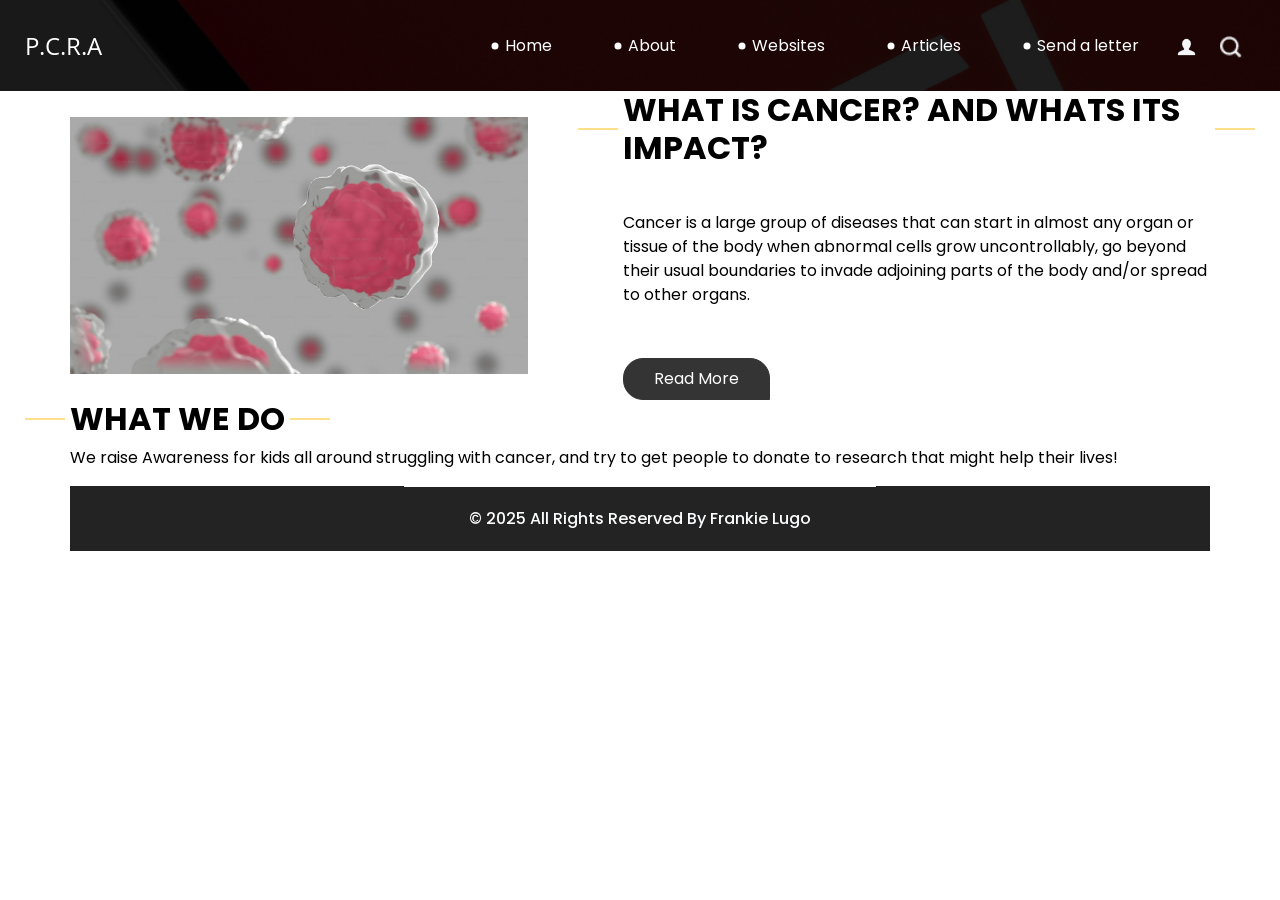
==== about.html @ deb6387a "Update about.html" ====
<!DOCTYPE html>
<html>

<head>
  <!-- Basic -->
  <meta charset="utf-8" />
  <meta http-equiv="X-UA-Compatible" content="IE=edge" />
  <!-- Mobile Metas -->
  <meta name="viewport" content="width=device-width, initial-scale=1, shrink-to-fit=no" />
  <!-- Site Metas -->
  <meta name="keywords" content="" />
  <meta name="description" content="" />
  <meta name="author" content="" />

  <title>About </title>

  <!-- slider stylesheet -->
  <!-- slider stylesheet -->
  <link rel="stylesheet" type="text/css" href="https://cdnjs.cloudflare.com/ajax/libs/OwlCarousel2/2.3.4/assets/owl.carousel.min.css" />

  <!-- bootstrap core css -->
  <link rel="stylesheet" type="text/css" href="css/bootstrap.css" />

  <!-- fonts style -->
  <link href="https://fonts.googleapis.com/css?family=Open+Sans:400,700|Poppins:400,700&display=swap" rel="stylesheet">
  <!-- Custom styles for this template -->
  <link href="css/style.css" rel="stylesheet" />
  <!-- responsive style -->
  <link href="css/responsive.css" rel="stylesheet" />
</head>

<body class="sub_page">
  <div class="hero_area">
    <!-- header section strats -->
    <header class="header_section">
      <div class="container-fluid">
        <nav class="navbar navbar-expand-lg custom_nav-container pt-3">
          <a class="navbar-brand" href="index.html">
            <span>
              P.C.R.A
            </span>
          </a>
          <button class="navbar-toggler" type="button" data-toggle="collapse" data-target="#navbarSupportedContent" aria-controls="navbarSupportedContent" aria-expanded="false" aria-label="Toggle navigation">
            <span class="navbar-toggler-icon"></span>
          </button>

          <div class="collapse navbar-collapse" id="navbarSupportedContent">
            <div class="d-flex ml-auto flex-column flex-lg-row align-items-center">
              <ul class="navbar-nav  ">
                <li class="nav-item active">
                  <a class="nav-link" href="index.html">Home <span class="sr-only">(current)</span></a>
                </li>
                <li class="nav-item">
                  <a class="nav-link" href="about.html"> About </a>
                </li>
                <li class="nav-item">
                  <a class="nav-link" href="do.html"> Websites</a>
                </li>
                <li class="nav-item">
                  <a class="nav-link" href="portfolio.html"> Articles </a>
                </li>
                <li class="nav-item">
                  <a class="nav-link" href="contact.html">Send a letter</a>
                </li>
              </ul>
              <div class="user_option">
                <a href="">
                  <img src="images/user.png" alt="">
                </a>
                <form class="form-inline my-2 my-lg-0 ml-0 ml-lg-4 mb-3 mb-lg-0">
                  <button class="btn  my-2 my-sm-0 nav_search-btn" type="submit"></button>
                </form>
              </div>
            </div>
          </div>
        </nav>
      </div>
    </header>
    <!-- end header section -->
  </div>


  <!-- who section -->

  <section class="who_section ">
    <div class="container">
      <div class="row">
        <div class="col-md-5">
          <div class="img-box">
            <img src="images/Cancer phot.jpeg" alt="">
          </div>
        </div>
        <div class="col-md-7">
          <div class="detail-box">
            <div class="heading_container">
              <h2>
                What is cancer? And whats its impact?
              </h2>
            </div>
            <p>
              Cancer is a large group of diseases that can start in almost any organ or tissue of the body when abnormal cells grow uncontrollably, go beyond their usual boundaries to invade adjoining parts of the body and/or spread to other organs.
            </p>
            <div>
              <a href="https://www.cancer.gov/about-cancer/understanding/what-is-cancer#:~:text=Cancer%20is%20a%20disease%20caused,are%20also%20called%20genetic%20changes.">
                Read More
              </a>
            </div>
          </div>
        </div>
      </div>
    </div>
  </section>

  <!-- end who section -->


  <!-- info section -->
  <div class="container">
    <div class="heading_container">
      <h2>
        What we do
      </h2>
      <p>
        We raise Awareness for kids all around struggling with cancer, and try to get people to donate to research that might help their lives!
      </p>
    </div>
   
  <!-- end info_section -->


  <!-- footer section -->
  <section class="container-fluid footer_section">
    <p>
      &copy; 2025 All Rights Reserved By Frankie Lugo
    </p>
  </section>
  <!-- footer section -->

  <script type="text/javascript" src="js/jquery-3.4.1.min.js"></script>
  <script type="text/javascript" src="js/bootstrap.js"></script>
  <script type="text/javascript" src="https://cdnjs.cloudflare.com/ajax/libs/OwlCarousel2/2.3.4/owl.carousel.min.js">
  </script>
  <!-- owl carousel script 
    -->
  <script type="text/javascript">
    $(".owl-carousel").owlCarousel({
      loop: true,
      margin: 0,
      navText: [],
      center: true,
      autoplay: true,
      autoplayHoverPause: true,
      responsive: {
        0: {
          items: 1
        },
        1000: {
          items: 3
        }
      }
    });
  </script>
  <!-- end owl carousel script -->

</body>

</html>
---- css/style.css ----
body {
  font-family: "Poppins", sans-serif;
  color: #000000;
  background-color: #ffffff;
}

.layout_padding {
  padding: 75px 0;
}

.layout_padding2 {
  padding: 45px 0;
}

.layout_padding2-top {
  padding-top: 45px;
}

.layout_padding2-bottom {
  padding-bottom: 45px;
}

.layout_padding-top {
  padding-top: 75px;
}

.layout_padding-bottom {
  padding-bottom: 75px;
}

.heading_container {
  display: -webkit-box;
  display: -ms-flexbox;
  display: flex;
  -webkit-box-orient: vertical;
  -webkit-box-direction: normal;
      -ms-flex-direction: column;
          flex-direction: column;
  -webkit-box-align: start;
      -ms-flex-align: start;
          align-items: flex-start;
}

.heading_container h2 {
  font-weight: bold;
  text-transform: uppercase;
  position: relative;
}

.heading_container h2::before, .heading_container h2::after {
  content: "";
  position: absolute;
  top: 50%;
  width: 40px;
  height: 1px;
  background-color: #fec016;
}

.heading_container h2::before {
  left: -5px;
  -webkit-transform: translate(-100%, -50%);
          transform: translate(-100%, -50%);
}

.heading_container h2::after {
  right: -5px;
  -webkit-transform: translate(100%, -50%);
          transform: translate(100%, -50%);
}

/*header section*/
.hero_area {
  height: 100vh;
  background-color: #b5caee;
  background-image: url(../images/hero-bg.jpg);
  background-size: cover;
}

.sub_page .hero_area {
  height: auto;
}

.sub_page .who_section.layout_padding {
  padding-top: 0;
}

.hero_area.sub_pages {
  height: auto;
}

.header_section .container-fluid {
  padding-right: 25px;
  padding-left: 25px;
}

.header_section .nav_container {
  margin: 0 auto;
}

.custom_nav-container.navbar-expand-lg .navbar-nav .nav-link {
  margin: 10px 30px;
  color: #ffffff;
  text-align: center;
  position: relative;
}

.custom_nav-container.navbar-expand-lg .navbar-nav .nav-link::before {
  content: "";
  position: absolute;
  top: 50%;
  left: -2px;
  -webkit-transform: translate(-50%, -50%);
          transform: translate(-50%, -50%);
  width: 7px;
  height: 7px;
  border-radius: 100%;
  background-color: #ffffff;
}

a,
a:hover,
a:focus {
  text-decoration: none;
}

a:hover,
a:focus {
  color: initial;
}

.btn,
.btn:focus {
  outline: none !important;
  -webkit-box-shadow: none;
          box-shadow: none;
}

.user_option {
  display: -webkit-box;
  display: -ms-flexbox;
  display: flex;
  -webkit-box-align: center;
      -ms-flex-align: center;
          align-items: center;
}

.custom_nav-container .nav_search-btn {
  background-image: url(../images/search-icon.png);
  background-size: 22px;
  background-repeat: no-repeat;
  background-position-y: 7px;
  width: 35px;
  height: 35px;
  padding: 0;
  border: none;
}

.navbar-brand {
  display: -webkit-box;
  display: -ms-flexbox;
  display: flex;
  -webkit-box-align: center;
      -ms-flex-align: center;
          align-items: center;
  font-family: 'Open Sans', sans-serif;
}

.navbar-brand span {
  font-size: 24px;
  color: #ffffff;
}

.custom_nav-container {
  z-index: 99999;
  padding: 15px 0;
}

.custom_nav-container .navbar-toggler {
  outline: none;
}

.custom_nav-container .navbar-toggler .navbar-toggler-icon {
  background-image: url(../images/menu.png);
  background-size: 55px;
}

/*end header section*/
.slider_section {
  height: 90%;
  display: -webkit-box;
  display: -ms-flexbox;
  display: flex;
  -webkit-box-align: center;
      -ms-flex-align: center;
          align-items: center;
  color: #ffffff;
}

.slider_section .detail-box {
  text-align: center;
  margin-bottom: 110px;
}

.slider_section .detail-box h1 {
  font-size: 4rem;
  text-transform: uppercase;
}

.slider_section .detail-box h2 {
  text-transform: uppercase;
}

.slider_section .detail-box p {
  margin-top: 25px;
}

.slider_section .detail-box a {
  display: inline-block;
  padding: 10px 55px;
  background-color: #ffffff;
  border: 1px solid #ffffff;
  color: #000000;
  border-radius: 20px 20px 0 20px;
  margin-top: 35px;
}

.slider_section .detail-box a:hover {
  background-color: transparent;
  color: #ffffff;
}

.slider_section #carouselExampleIndicators {
  bottom: 0;
}

.slider_section #carouselExampleIndicators li {
  width: 15px;
  height: 15px;
  background-color: transparent;
  border: 3px solid #ffffff;
  border-radius: 100%;
  opacity: 1;
}

.do_section .heading_container {
  -webkit-box-align: center;
      -ms-flex-align: center;
          align-items: center;
  text-align: center;
}

.do_section .do_container {
  display: -webkit-box;
  display: -ms-flexbox;
  display: flex;
  -ms-flex-wrap: wrap;
      flex-wrap: wrap;
  -webkit-box-pack: center;
      -ms-flex-pack: center;
          justify-content: center;
  padding-top: 10px;
}

.do_section .do_container .box {
  text-align: center;
  position: relative;
  z-index: 5;
  margin: 35px 25px 0 25px;
}

.do_section .do_container .box .img-box {
  width: 120px;
  height: 120px;
  display: -webkit-box;
  display: -ms-flexbox;
  display: flex;
  -webkit-box-pack: center;
      -ms-flex-pack: center;
          justify-content: center;
  -webkit-box-align: center;
      -ms-flex-align: center;
          align-items: center;
  background-color: #353434;
  border-radius: 100%;
}

.do_section .do_container .box .img-box img {
  width: 45px;
}

.do_section .do_container .box .detail-box {
  margin-top: 35px;
}

.do_section .do_container .box:hover .img-box {
  background-color: #fec016;
}

.do_section .do_container .arrow_bg::before {
  content: "";
  position: absolute;
  top: -23px;
  left: -17px;
  width: 262%;
  height: 90%;
  z-index: 3;
  background-size: cover;
}

.do_section .do_container .arrow-start::before {
  background-image: url(../images/arrow-start.png);
}

.do_section .do_container .arrow-middle::before {
  background-image: url(../images/arrow-middle.png);
}

.do_section .do_container .arrow-end::before {
  background-image: url(../images/arrow-end.png);
}

.who_section .row {
  -webkit-box-align: center;
      -ms-flex-align: center;
          align-items: center;
}

.who_section .img-box img {
  width: 100%;
}

.who_section .detail-box {
  margin-left: 65px;
}

.who_section .detail-box p {
  margin-top: 35px;
}

.who_section .detail-box a {
  display: inline-block;
  padding: 8px 30px;
  background-color: #353434;
  border: 1px solid #353434;
  color: #ffffff;
  border-radius: 20px 20px 0 20px;
  margin-top: 35px;
}

.who_section .detail-box a:hover {
  background-color: transparent;
  color: #353434;
}

.work_section .work_container {
  display: -webkit-box;
  display: -ms-flexbox;
  display: flex;
  -ms-flex-wrap: wrap;
      flex-wrap: wrap;
  margin: 0 -1%;
}

.work_section .work_container .box {
  min-width: 300px;
  display: -webkit-box;
  display: -ms-flexbox;
  display: flex;
  -webkit-box-align: stretch;
      -ms-flex-align: stretch;
          align-items: stretch;
}

.work_section .work_container .box img {
  width: 100%;
}

.work_section .work_container .box.b-2, .work_section .work_container .box.b-3 {
  width: 43.5%;
}

.work_section .work_container .box.b-1, .work_section .work_container .box.b-4 {
  width: 56.5%;
}

.client_section {
  padding-bottom: 150px;
}

.client_section .heading_container {
  -webkit-box-align: center;
      -ms-flex-align: center;
          align-items: center;
  margin-bottom: 45px;
}

.client_section .box {
  padding: 20px;
  display: -webkit-box;
  display: -ms-flexbox;
  display: flex;
  -webkit-box-orient: vertical;
  -webkit-box-direction: normal;
      -ms-flex-direction: column;
          flex-direction: column;
  -webkit-box-align: center;
      -ms-flex-align: center;
          align-items: center;
  text-align: center;
  margin: 20px;
}

.client_section .box .img-box {
  width: 60px;
}

.client_section .box .img-box img {
  width: 100%;
}

.client_section .box .detail-box {
  margin-top: 35px;
  display: -webkit-box;
  display: -ms-flexbox;
  display: flex;
  -webkit-box-orient: vertical;
  -webkit-box-direction: normal;
      -ms-flex-direction: column;
          flex-direction: column;
  -webkit-box-align: center;
      -ms-flex-align: center;
          align-items: center;
}

.client_section .box .detail-box h5 {
  text-transform: uppercase;
  font-weight: bold;
  font-size: 18px;
}

.client_section .box .detail-box h5 span {
  text-transform: none;
  font-size: 16px;
  font-weight: normal;
  color: #fec016;
}

.client_section .box .detail-box img {
  width: 15px;
  margin: 35px 0;
}

.client_section .carousel-wrap {
  margin: 0 auto;
  padding: 0;
  position: relative;
}

.client_section .owl-nav > div {
  margin-top: -26px;
  position: absolute;
  top: 50%;
  color: #cdcbcd;
}

.client_section .owl-carousel .owl-nav .owl-prev,
.client_section .owl-carousel .owl-nav .owl-next {
  width: 50px;
  height: 50px;
  background-color: #000000;
  background-size: 16px;
  background-position: center;
  border-radius: 100%;
  background-repeat: no-repeat;
  position: absolute;
  bottom: -75px;
  outline: none;
}

.client_section .owl-carousel .owl-nav .owl-prev:hover,
.client_section .owl-carousel .owl-nav .owl-next:hover {
  background-color: rgba(0, 0, 0, 0.8);
}

.client_section .owl-carousel .owl-nav .owl-prev {
  background-image: url(../images/prev.png);
  left: 50%;
  -webkit-transform: translateX(-102%);
          transform: translateX(-102%);
}

.client_section .owl-carousel .owl-nav .owl-next {
  right: 50%;
  background-image: url(../images/next.png);
  -webkit-transform: translateX(102%);
          transform: translateX(102%);
}

.client_section .owl-carousel .owl-dots.disabled,
.client_section .owl-carousel .owl-nav.disabled {
  display: block;
}

.client_section .owl-item.active.center .box {
  -webkit-box-shadow: 0 0 20px 0 rgba(0, 0, 0, 0.2);
          box-shadow: 0 0 20px 0 rgba(0, 0, 0, 0.2);
}

.target_section {
  background-image: url(../images/target-bg.jpg);
  background-size: cover;
  color: #ffffff;
  text-align: center;
}

.target_section .detail-box {
  margin: 30px 0;
}

.target_section h2 {
  font-weight: bold;
}

.target_section h5 {
  font-size: 18px;
  font-weight: 500;
}

/* contact section */
.contact_section .heading_container {
  -webkit-box-align: center;
      -ms-flex-align: center;
          align-items: center;
}

.contact_section .contact-form {
  padding: 25px;
  border-radius: 20px;
}

.contact_section .contact-form input {
  border: none;
  outline: none;
  background-color: transparent;
  width: 100%;
  margin: 15px 0;
  padding: 10px 20px;
  border: 1px solid rgba(0, 0, 0, 0.4);
  border-radius: 30px;
}

.contact_section .contact-form input.input_message {
  height: 175px;
}

.contact_section .contact-form input::-webkit-input-placeholder {
  color: rgba(0, 0, 0, 0.4);
}

.contact_section .contact-form input:-ms-input-placeholder {
  color: rgba(0, 0, 0, 0.4);
}

.contact_section .contact-form input::-ms-input-placeholder {
  color: rgba(0, 0, 0, 0.4);
}

.contact_section .contact-form input::placeholder {
  color: rgba(0, 0, 0, 0.4);
}

.contact_section .contact-form button {
  border: none;
  outline: none;
  padding: 12px 50px;
  text-transform: uppercase;
  margin-top: 25px;
  background-color: #fec913;
  color: #fff;
  border-radius: 30px;
}

.contact_section .map_img-box {
  width: 80%;
  margin: 25px auto 0 auto;
}

.contact_section .map_img-box img {
  width: 100%;
}

/* end contact section */
.info_section {
  background-color: #232323;
  color: #ffffff;
  padding: 90px 0 45px 0;
}

.info_section h5 {
  margin-bottom: 25px;
  font-size: 24px;
}

.info_section .info_insta .insta_container > div {
  display: -webkit-box;
  display: -ms-flexbox;
  display: flex;
}

.info_section .info_insta .insta_container img {
  width: 100%;
}

.info_section .info_insta .insta_container .insta-box {
  margin: 5px;
  display: -webkit-box;
  display: -ms-flexbox;
  display: flex;
  -webkit-box-align: stretch;
      -ms-flex-align: stretch;
          align-items: stretch;
  background-color: #ffffff;
  padding: 10px 20px;
}

.info_section .info_contact .img-box {
  width: 35px;
  display: -webkit-box;
  display: -ms-flexbox;
  display: flex;
  -webkit-box-pack: center;
      -ms-flex-pack: center;
          justify-content: center;
}

.info_section .info_contact p {
  margin: 0;
}

.info_section .info_contact > div {
  display: -webkit-box;
  display: -ms-flexbox;
  display: flex;
  -webkit-box-align: center;
      -ms-flex-align: center;
          align-items: center;
  margin: 20px 0;
}

.info_section .info_contact > div img {
  height: auto;
  margin-right: 12px;
}

.info_section .info_form form input {
  outline: none;
  width: 100%;
  padding: 7px 10px;
}

.info_section .info_form form button {
  display: inline-block;
  padding: 8px 30px;
  background-color: #fbca47;
  border: 1px solid #fbca47;
  color: #ffffff;
  margin-top: 15px;
  text-transform: uppercase;
  font-size: 15px;
}

.info_section .info_form form button:hover {
  background-color: transparent;
  color: #fbca47;
}

.info_section .info_form .social_box {
  margin-top: 35px;
  width: 100%;
  display: -webkit-box;
  display: -ms-flexbox;
  display: flex;
}

.info_section .info_form .social_box a {
  margin-right: 25px;
}

/* footer section*/
.footer_section {
  background-color: #232323;
  font-weight: 500;
  display: -webkit-box;
  display: -ms-flexbox;
  display: flex;
  -webkit-box-pack: center;
      -ms-flex-pack: center;
          justify-content: center;
}

.footer_section p {
  padding: 20px 65px;
  color: #fbfcfd;
  margin: 0 auto;
  text-align: center;
  border-top: 1px solid #ffffff;
}

.footer_section a {
  color: #fbfcfd;
}

/* end footer section*/
/*# sourceMappingURL=style.css.map */
---- css/responsive.css ----
@media (max-width: 1120px) {
    .hero_area {
        height: auto;
    }

    .slider_section {
        padding: 50px 0;
    }

}

@media (max-width: 992px) {
    .user_option {
        flex-direction: column;
    }

    .custom_nav-container .nav_search-btn {
        background-position: center;
        margin-top: 10px;
    }

    .user_option a {
        margin-bottom: 10px;
    }

    .custom_nav-container.navbar-expand-lg .navbar-nav .nav-link {
        padding: 0 5px;
    }
}

@media (max-width: 768px) {

    .info_section .col-md-3 {
        text-align: center;
    }

    .info_section .col-md-3:not(:nth-last-child(1)) {
        margin-bottom: 35px;
    }

    .who_section .detail-box {
        margin-left: 15px;
        margin-top: 35px;
    }

    .work_section .work_container .box.b-1,
    .work_section .work_container .box.b-2,
    .work_section .work_container .box.b-3,
    .work_section .work_container .box.b-4 {
        width: 100%;
    }

    .info_section .col-md-3>div {
        display: flex;
        flex-direction: column;
        align-items: center;
    }

    .info_section .info_form .social_box {
        justify-content: center;
    }

    .info_section .info_form .social_box a {
        margin: 0 10px;
    }

    .footer_section p {
        padding: 20px 30px;
    }
}

@media (max-width: 576px) {
    .slider_section .detail-box h1 {
        font-size: 3.5rem;
    }

    .do_section .do_container .arrow_bg::before {
        display: none;
    }
}

@media (max-width: 480px) {}

@media (max-width: 420px) {
    .slider_section .detail-box h2 {
        font-size: 1.5rem;
    }

    .slider_section .detail-box h1 {
        font-size: 3rem;
    }
}

@media (max-width: 360px) {}

@media (min-width: 1200px) {
    .container {
        max-width: 1170px;
    }
}
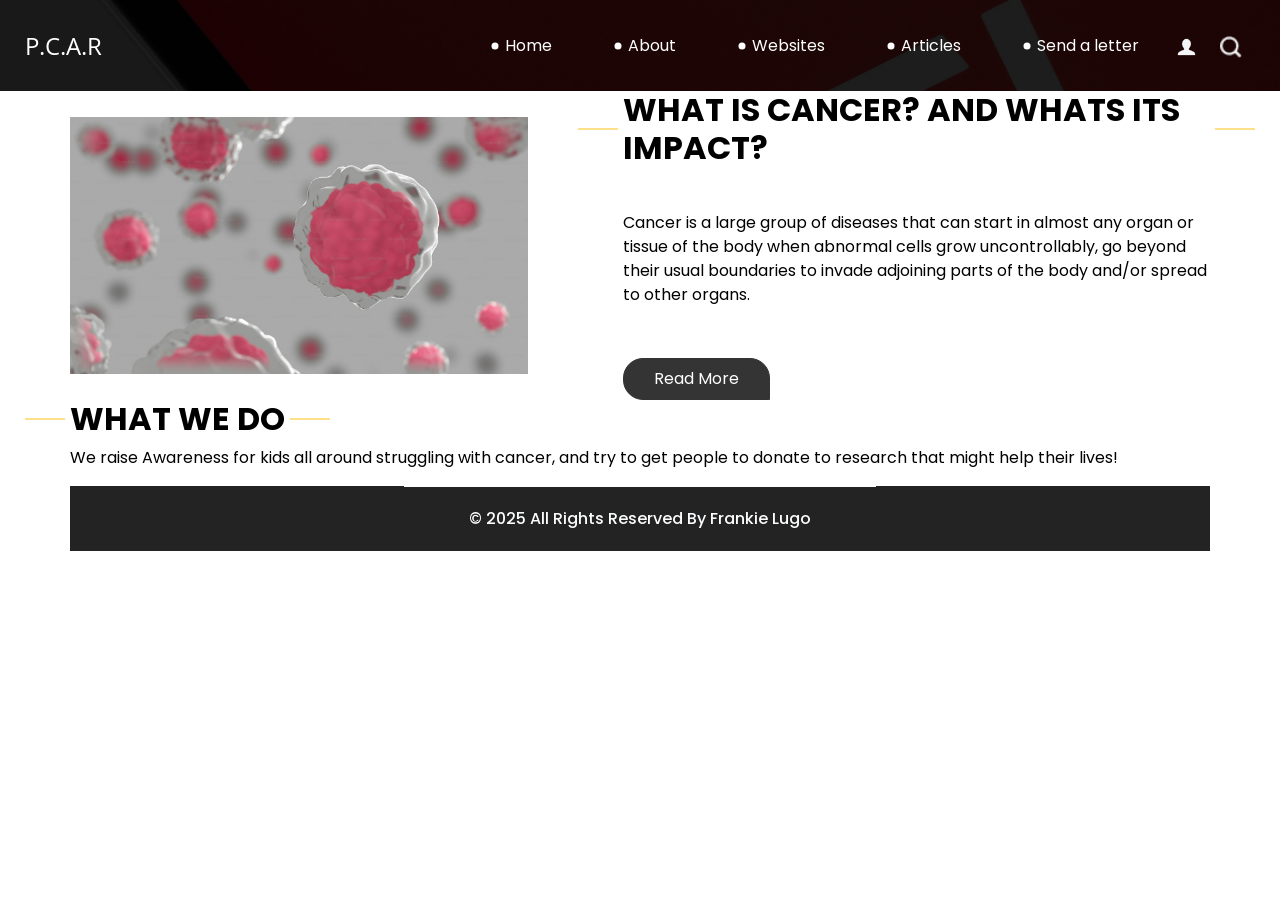
==== commit 72c77120: "Update about.html" ====
--- a/about.html
+++ b/about.html
@@ -37,7 +37,7 @@
         <nav class="navbar navbar-expand-lg custom_nav-container pt-3">
           <a class="navbar-brand" href="index.html">
             <span>
-              P.C.R.A
+              P.C.A.R
             </span>
           </a>
           <button class="navbar-toggler" type="button" data-toggle="collapse" data-target="#navbarSupportedContent" aria-controls="navbarSupportedContent" aria-expanded="false" aria-label="Toggle navigation">
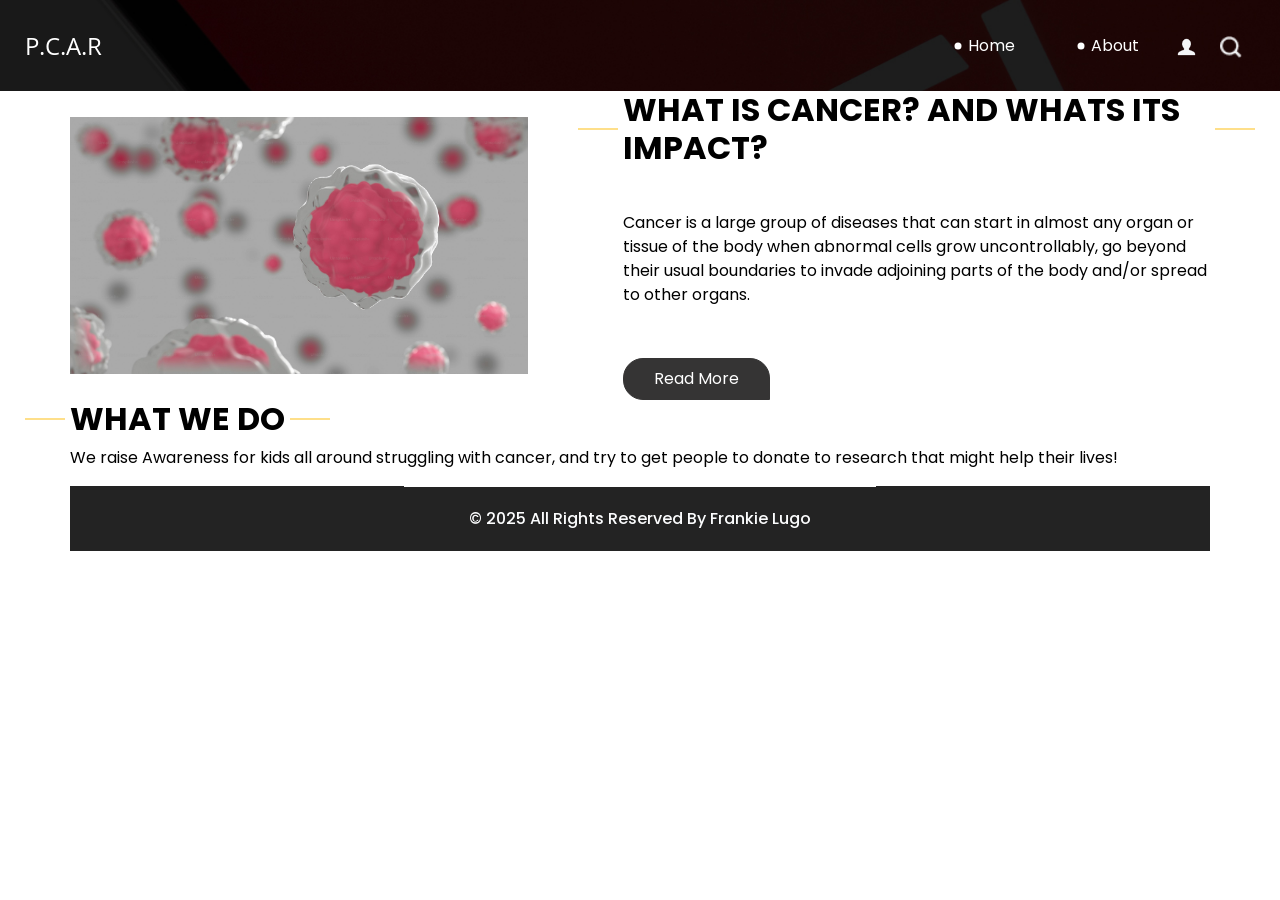
==== commit 23fac671: "Update about.html" ====
--- a/about.html
+++ b/about.html
@@ -53,15 +53,7 @@
                 <li class="nav-item">
                   <a class="nav-link" href="about.html"> About </a>
                 </li>
-                <li class="nav-item">
-                  <a class="nav-link" href="do.html"> Websites</a>
-                </li>
-                <li class="nav-item">
-                  <a class="nav-link" href="portfolio.html"> Articles </a>
-                </li>
-                <li class="nav-item">
-                  <a class="nav-link" href="contact.html">Send a letter</a>
-                </li>
+        
               </ul>
               <div class="user_option">
                 <a href="">
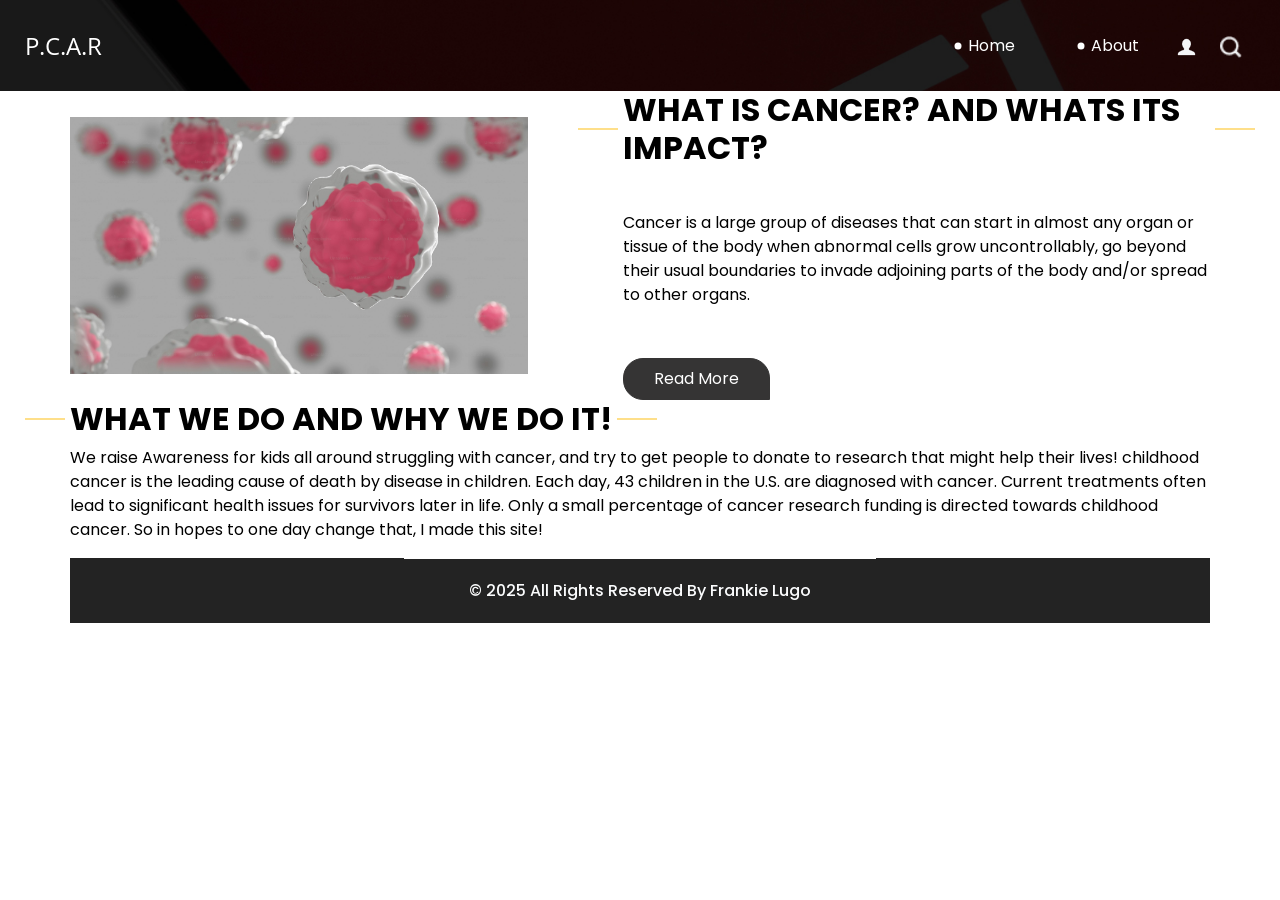
==== commit 1d8ee933: "Update about.html" ====
--- a/about.html
+++ b/about.html
@@ -110,10 +110,10 @@
   <div class="container">
     <div class="heading_container">
       <h2>
-        What we do
+        What we do and why we do it!
       </h2>
       <p>
-        We raise Awareness for kids all around struggling with cancer, and try to get people to donate to research that might help their lives!
+        We raise Awareness for kids all around struggling with cancer, and try to get people to donate to research that might help their lives!  childhood cancer is the leading cause of death by disease in children. Each day, 43 children in the U.S. are diagnosed with cancer. Current treatments often lead to significant health issues for survivors later in life. Only a small percentage of cancer research funding is directed towards childhood cancer. So in hopes to one day change that, I made this site!
       </p>
     </div>
    
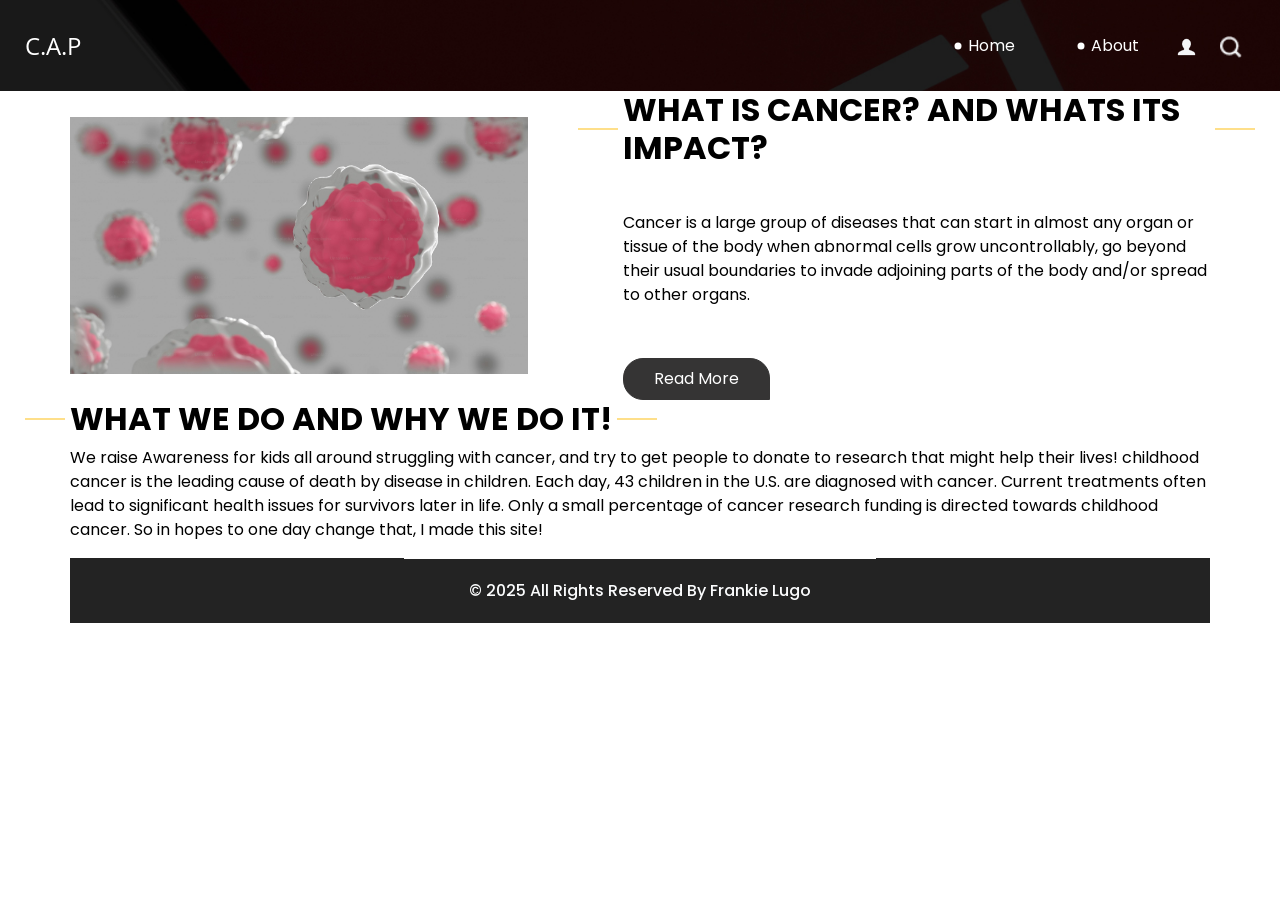
==== commit 405fb7a5: "Update about.html" ====
--- a/about.html
+++ b/about.html
@@ -37,7 +37,7 @@
         <nav class="navbar navbar-expand-lg custom_nav-container pt-3">
           <a class="navbar-brand" href="index.html">
             <span>
-              P.C.A.R
+              C.A.P
             </span>
           </a>
           <button class="navbar-toggler" type="button" data-toggle="collapse" data-target="#navbarSupportedContent" aria-controls="navbarSupportedContent" aria-expanded="false" aria-label="Toggle navigation">
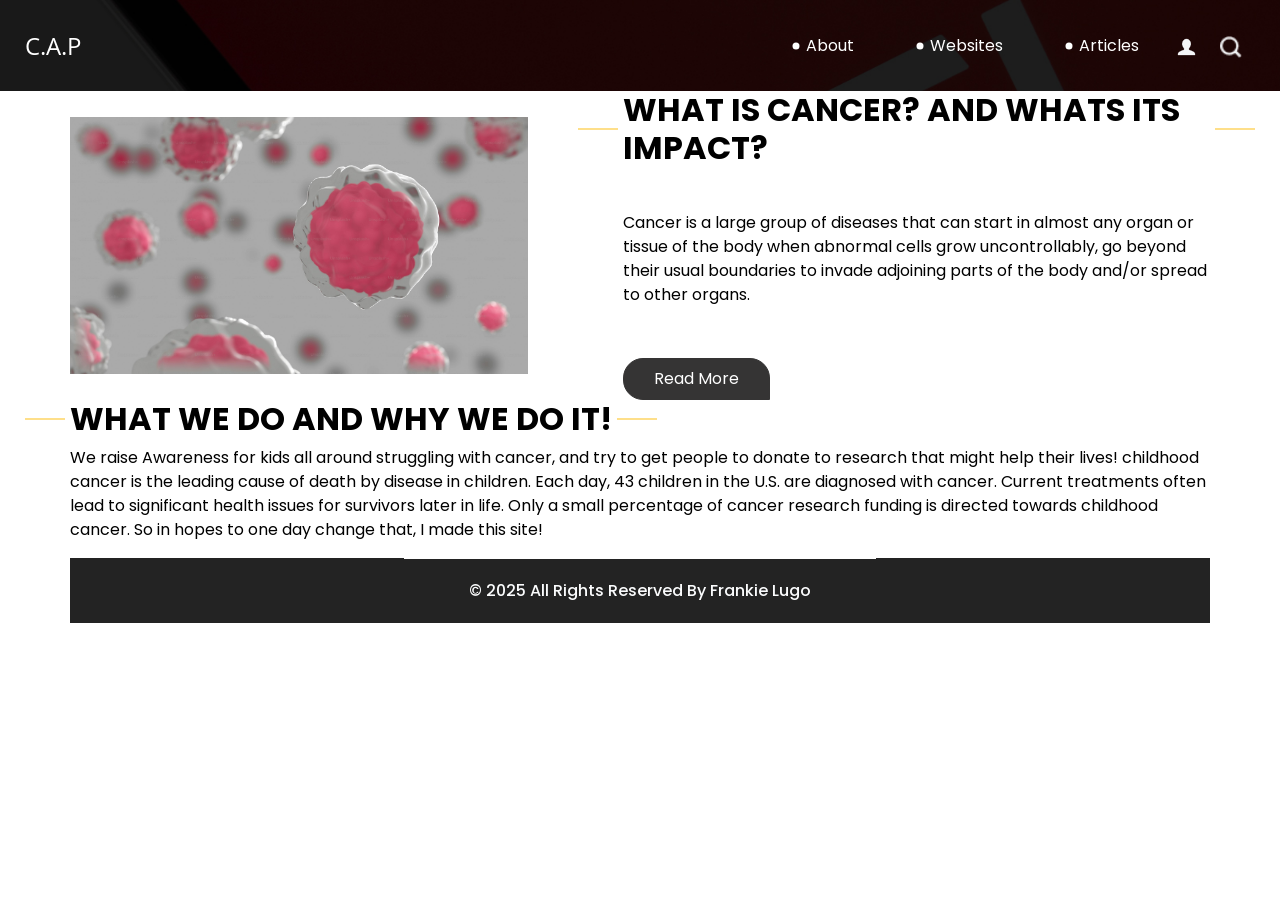
==== commit 1d3cb300: "Update about.html" ====
--- a/about.html
+++ b/about.html
@@ -47,11 +47,15 @@
           <div class="collapse navbar-collapse" id="navbarSupportedContent">
             <div class="d-flex ml-auto flex-column flex-lg-row align-items-center">
               <ul class="navbar-nav  ">
-                <li class="nav-item active">
-                  <a class="nav-link" href="index.html">Home <span class="sr-only">(current)</span></a>
+                   </li>
+                <li class="nav-item">
+                  <a class="nav-link" href="about.html"> About </a>
                 </li>
                 <li class="nav-item">
-                  <a class="nav-link" href="about.html"> About </a>
+                  <a class="nav-link" href="do.html"> Websites</a>
+                </li>
+                <li class="nav-item">
+                  <a class="nav-link" href="portfolio.html"> Articles </a>
                 </li>
         
               </ul>
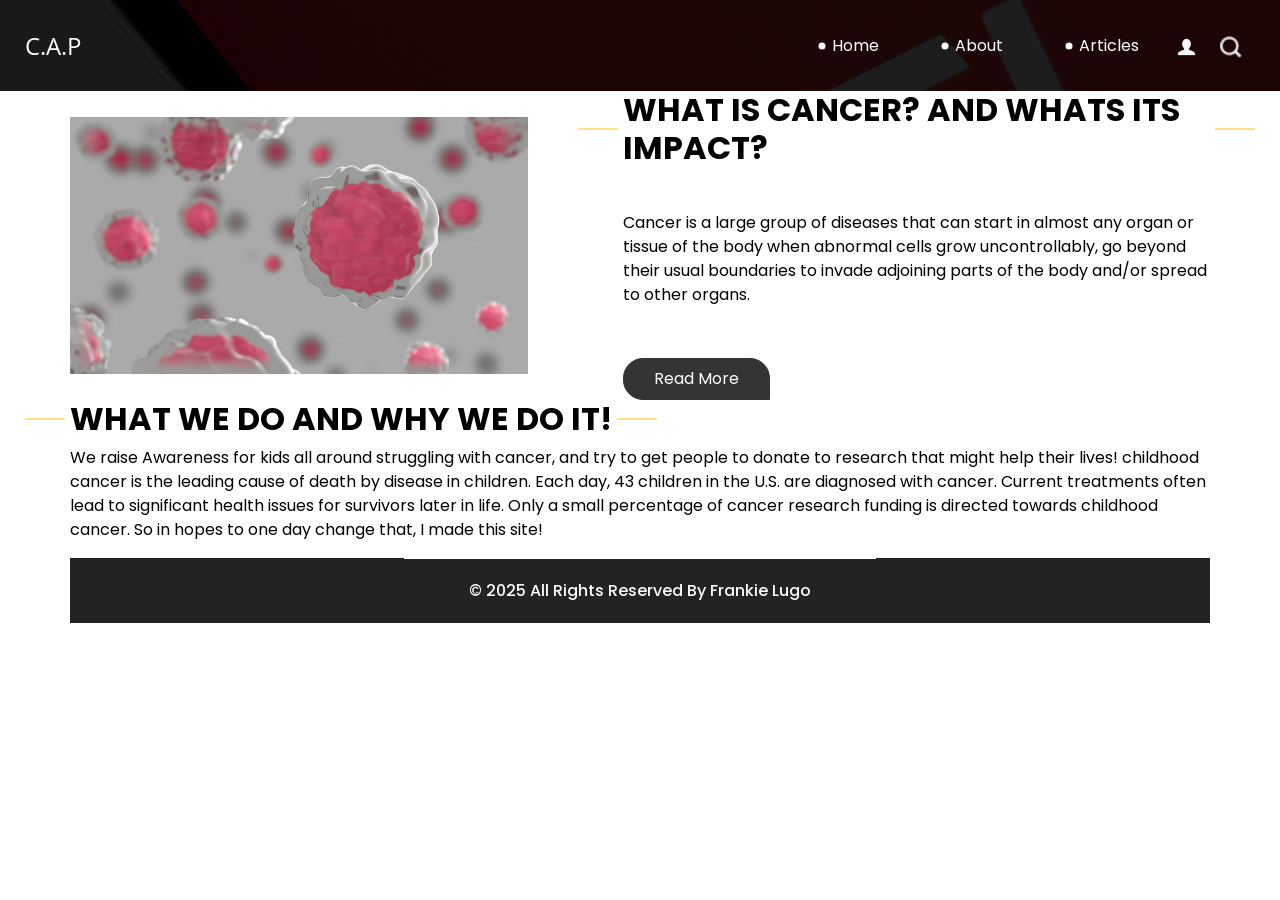
==== commit d02299b1: "Update about.html" ====
--- a/about.html
+++ b/about.html
@@ -48,11 +48,11 @@
             <div class="d-flex ml-auto flex-column flex-lg-row align-items-center">
               <ul class="navbar-nav  ">
                    </li>
+             <li class="nav-item active">
+                  <a class="nav-link" href="index.html">Home <span class="sr-only">(current)</span></a>
+                </li>
                 <li class="nav-item">
                   <a class="nav-link" href="about.html"> About </a>
-                </li>
-                <li class="nav-item">
-                  <a class="nav-link" href="do.html"> Websites</a>
                 </li>
                 <li class="nav-item">
                   <a class="nav-link" href="portfolio.html"> Articles </a>
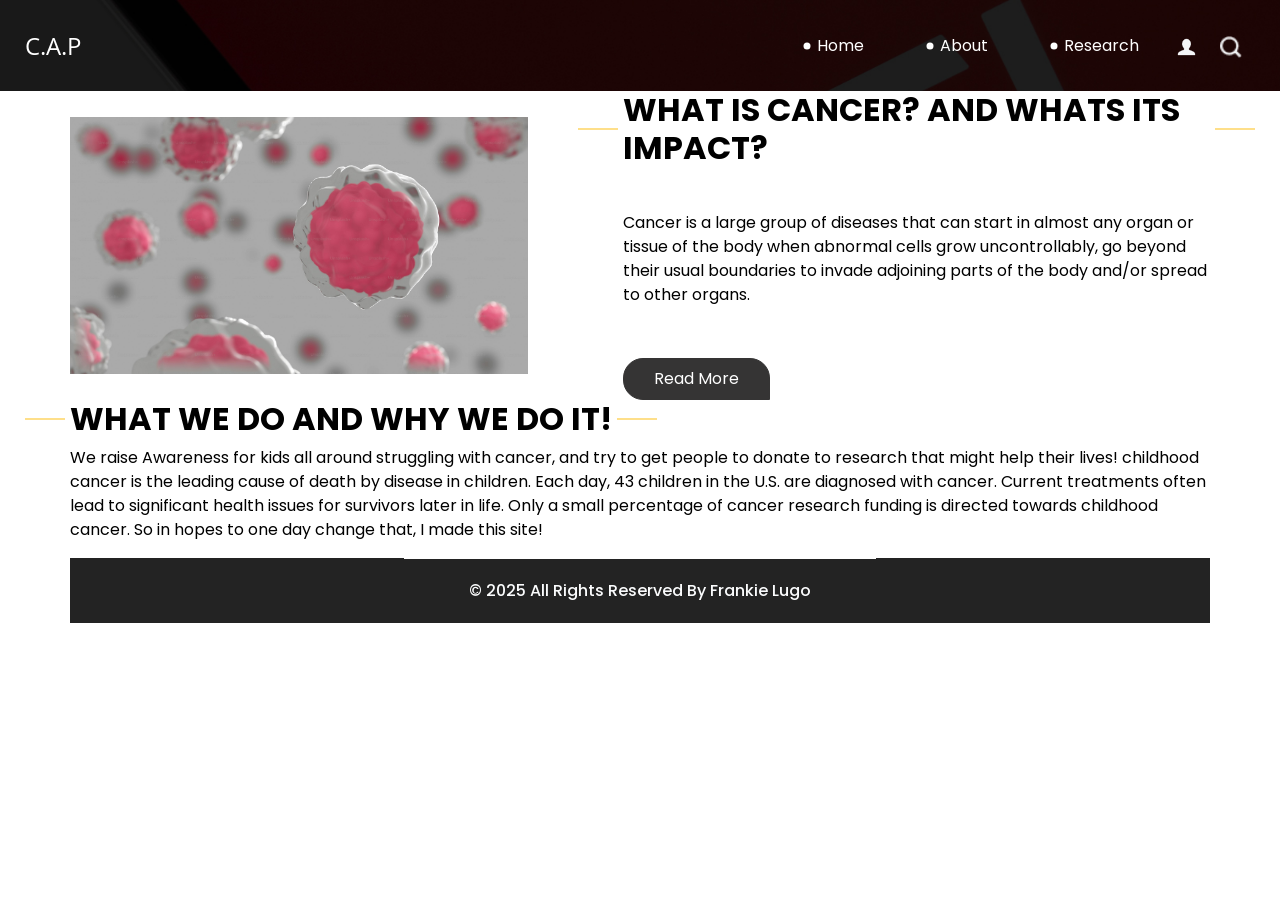
==== commit ad52621c: "Update about.html" ====
--- a/about.html
+++ b/about.html
@@ -55,7 +55,7 @@
                   <a class="nav-link" href="about.html"> About </a>
                 </li>
                 <li class="nav-item">
-                  <a class="nav-link" href="portfolio.html"> Articles </a>
+                  <a class="nav-link" href="portfolio.html"> Research </a>
                 </li>
         
               </ul>
